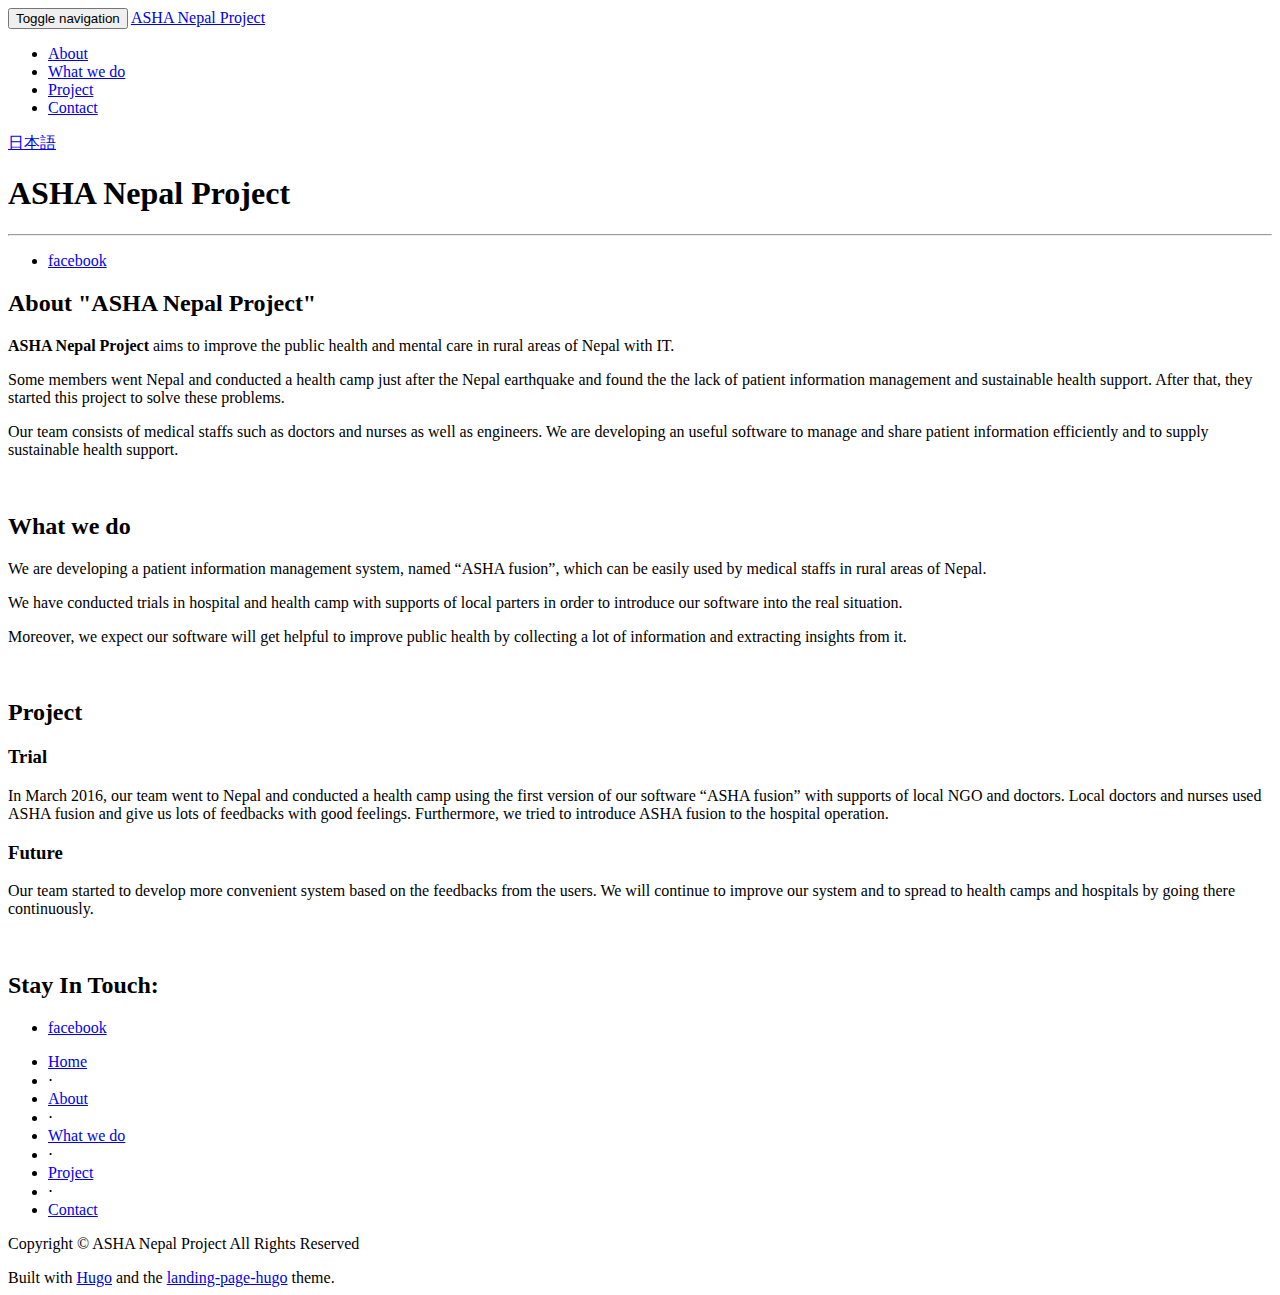
==== public/index.html @ d050081a "rebuilding site 2016年 6月 8日 水曜日 16時13分48秒 JST" ====
<!DOCTYPE html>
<html>
<head>

    <meta charset="utf-8">
    <meta http-equiv="X-UA-Compatible" content="IE=edge">
    <meta name="viewport" content="width=device-width, initial-scale=1">
    <meta name="description" content="">
    <meta name="author" content="">
    <base href="http://asha-np.org/">
    <title>ASHA Nepal Project</title>

    
    <link href="http://asha-np.org/css/bootstrap.min.css" rel="stylesheet">

    
    <link href="http://asha-np.org/css/landing-page.css" rel="stylesheet">

    
    <link href="http://asha-np.org/font-awesome-4.1.0/css/font-awesome.min.css" rel="stylesheet" type="text/css">
    <link href="//fonts.googleapis.com/css?family=Lato:300,400,700,300italic,400italic,700italic" rel="stylesheet" type="text/css">

    
    
    

</head>
<body>


<nav class="navbar navbar-default navbar-fixed-top" role="navigation">
    <div class="container">
        
        <div class="navbar-header page-scroll">
            <button type="button" class="navbar-toggle" data-toggle="collapse" data-target="#bs-example-navbar-collapse-1">
                <span class="sr-only">Toggle navigation</span>
                <span class="icon-bar"></span>
                <span class="icon-bar"></span>
                <span class="icon-bar"></span>
            </button>
            <a class="page-scroll navbar-brand" href="#intro">ASHA Nepal Project</a>
        </div>
        
        <div class="collapse navbar-collapse" id="bs-example-navbar-collapse-1">
            <ul class="nav navbar-nav navbar-right">
                <li>
                    <a class="page-scroll" href="#about">About</a>
                </li>
                
                
                
                
                
                <li>
                    <a class="page-scroll" href="#what-we-do">What we do</a>
                </li>
                
                
                
                <li>
                    <a class="page-scroll" href="#project">Project</a>
                </li>
                
                
                
                <li>
                    <a class="page-scroll" href="#contact">Contact</a>
                </li>
                
            </ul>
        </div>
        
    </div>
    
</nav>

<section id="intro">
	
	<div class="intro-header">

	    <div class="container">

        
        <div class="row">
            <div class="col-lg-12 clearfix">
                <div class="intro-langages pull-right">
                    
                    <a href="http://asha-np.org/ja">日本語</a>
                    
                </div>
            </div>
        </div>
        

		<div class="row">
		    <div class="col-lg-12">
			<div class="intro-message">
			    <h1>ASHA Nepal Project</h1>
			    <h3></h3>
			    <hr class="intro-divider">
			    
			    <ul class="list-inline intro-social-buttons">
				        
	<li>
		<a href="https://www.facebook.com/ashafusion/" class="btn btn-default btn-lg">
			<i class="fa fa-facebook fa-fw"></i>
			<span class="network-name">facebook</span>
		</a>
	</li>


			    </ul>
			    
			</div>
		    </div>
		</div>

	    </div>
	    

	</div>
	
</section>


<section id="about" class="container content-section text-center">

</section>

<section id="services">


 
    
    <section class="content-section-a" >

        <div class="container">

            <div class="row">
                <div class="col-lg-5 col-sm-6">
                    
                    <div class="clearfix"></div>
                    <h2 class="section-heading">About &#34;ASHA Nepal Project&#34;</h2>
                    <p><strong>ASHA Nepal Project</strong> aims to improve the public health and mental care in rural areas of Nepal with IT.</p>

<p>Some members went Nepal and conducted a health camp just after the Nepal earthquake and found the the lack of patient information management and sustainable health support. After that, they started this project to solve these problems.</p>

<p>Our team consists of medical staffs such as doctors and nurses as well as engineers. We are developing an useful software to manage and share patient information efficiently and to supply sustainable health support.</p>

                </div>
                
                <div class="col-lg-5 col-lg-offset-2 col-sm-6">
                    <img class="img-responsive" src="http://asha-np.org/img/asha-sc.jpeg" alt="">
                </div>
                
            </div>

        </div>
        

    </section>
    
    
    
    

    

    <section class="content-section-b" id="what-we-do">

        <div class="container">

            <div class="row">
                <div class="col-lg-5 col-lg-offset-1 col-sm-push-6  col-sm-6">
                    
                    <div class="clearfix"></div>
                    <h2 class="section-heading">What we do</h2>
                    <p>We are developing a patient information management system, named &ldquo;ASHA fusion&rdquo;, which can be easily used by medical staffs in rural areas of Nepal.</p>

<p>We have conducted trials in hospital and health camp with supports of local parters in order to introduce our software into the real situation.</p>

<p>Moreover, we expect our software will get helpful to improve public health by collecting a lot of information and extracting insights from it.</p>

                </div>
                
                <div class="col-lg-5 col-sm-pull-6  col-sm-6">
                  <img class="img-responsive" src="http://asha-np.org/img/doctor-uses-asha-fusion.jpg" alt="">
                </div>
                
            </div>

        </div>
        

    </section>
    
    
    

    
    <section class="content-section-a" id="project">

        <div class="container">

            <div class="row">
                <div class="col-lg-5 col-sm-6">
                    
                    <div class="clearfix"></div>
                    <h2 class="section-heading">Project</h2>
                    

<h3 id="trial:10be9c81b9315bdc8704629d17642664">Trial</h3>

<p>In March 2016, our team went to Nepal and conducted a health camp using the first version of our software &ldquo;ASHA fusion&rdquo; with supports of local NGO and doctors. Local doctors and nurses used ASHA fusion and give us lots of feedbacks with good feelings.
Furthermore, we tried to introduce ASHA fusion to the hospital operation.</p>

<h3 id="future:10be9c81b9315bdc8704629d17642664">Future</h3>

<p>Our team started to develop more convenient system based on the feedbacks from the users.
We will continue to improve our system and to spread to health camps and hospitals by going there continuously.</p>

                </div>
                
                <div class="col-lg-5 col-lg-offset-2 col-sm-6">
                    <img class="img-responsive" src="http://asha-np.org/img/asha-camp.jpg" alt="">
                </div>
                
            </div>

        </div>
        

    </section>
    
    
    
    


</section>


<section id="contact">
<div class="contact">
	<div class="container">
		<div class="row">

			<div class="col-lg-6">
				<h2>Stay In Touch:</h2>
			</div>

			<div class="col-lg-6">
				<ul class="list-inline contact-social-buttons">
					
	<li>
		<a href="https://www.facebook.com/ashafusion/" class="btn btn-default btn-lg">
			<i class="fa fa-facebook fa-fw"></i>
			<span class="network-name">facebook</span>
		</a>
	</li>


				</ul>
			</div>

		</div>
	</div>
</div>
</section>



<footer>
    <div class="container">
        <div class="row">
            <div class="col-md-8">
                <ul class="list-inline">
                    <li>
                        <a class="page-scroll" href="#intro">Home</a>
                    </li>
                    <li class="footer-menu-divider">&sdot;</li>
                    <li>
                        <a class="page-scroll" href="#about">About</a>
                    </li>
                    
                    
                    
                    
                    
                    <li class="footer-menu-divider">&sdot;</li>
                    <li>
                        <a class="page-scroll" href="#what-we-do">What we do</a>
                    </li>
                    
                    
                    
                    <li class="footer-menu-divider">&sdot;</li>
                    <li>
                        <a class="page-scroll" href="#project">Project</a>
                    </li>
                    
                    
                    
                    <li class="footer-menu-divider">&sdot;</li>
                    <li>
                        <a class="page-scroll" href="#contact">Contact</a>
                    </li>
                    
                </ul>
                <p class="copyright text-muted small">Copyright &copy; ASHA Nepal Project All Rights Reserved</p>
            </div>
            <div class="col-md-4">
		Built with <a href="http://gohugo.io">Hugo</a> and the
		<a href="https://github.com/crakjie/landing-page-hugo">landing-page-hugo</a>
		theme.
            </div>
        </div>
    </div>
</footer>

<script src="http://asha-np.org/js/jquery-1.11.0.js"></script>


<script src="http://asha-np.org/js/jquery.easing.min.js"></script>


<script src="http://asha-np.org/js/bootstrap.min.js"></script>


<script src="http://asha-np.org/js/landing-page.js"></script>



</body>
</html>
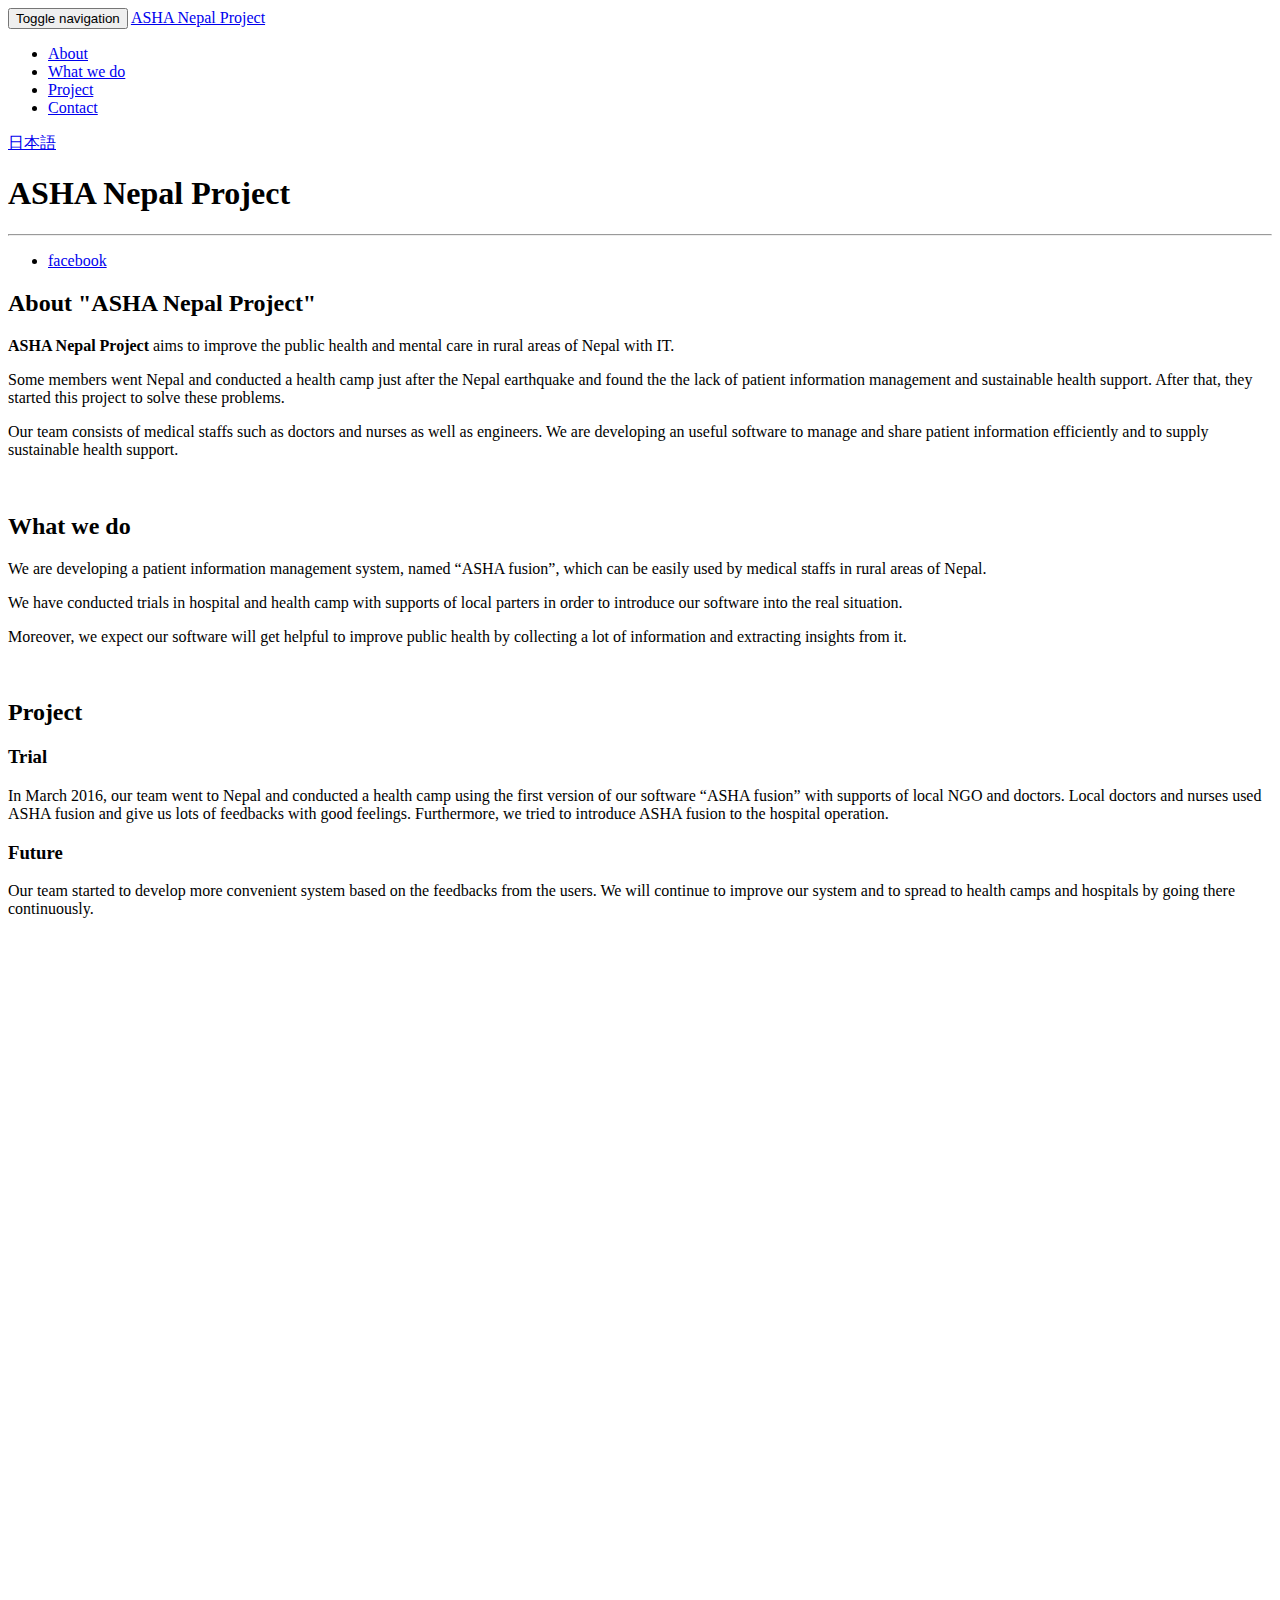
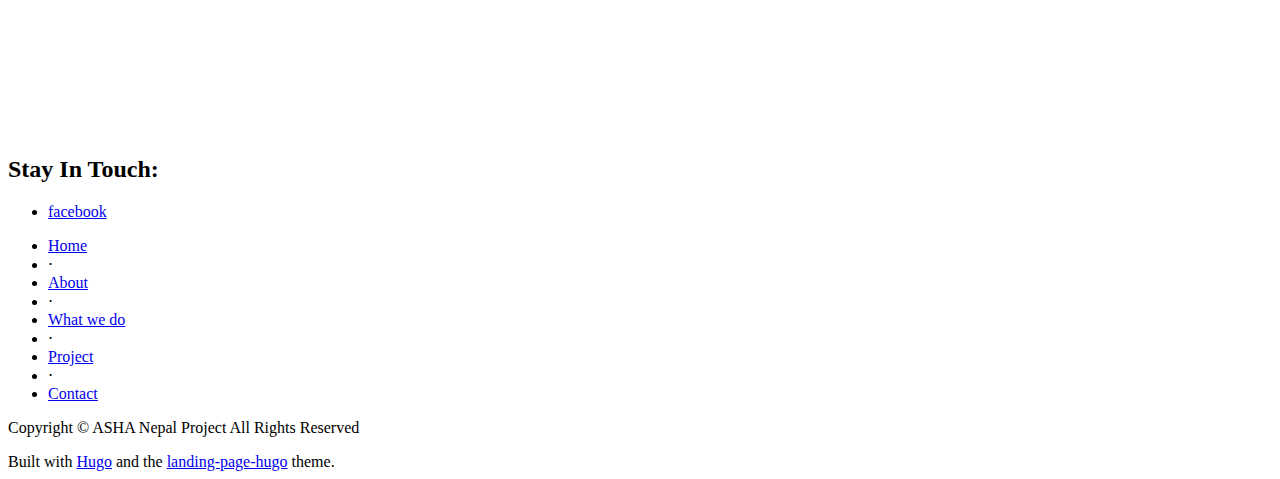
==== commit 56d25fdb: "rebuilding site 2016年 6月12日 日曜日 16時28分21秒 JST" ====
--- a/public/index.html
+++ b/public/index.html
@@ -239,12 +239,17 @@
 
 </section>
 
-
 <section id="contact">
+<div class="row">
+	<div class="col-sm-12">
+		<iframe src="https://docs.google.com/forms/d/1xuFWBOCS4UNQUOIjg-ba2j9akOfC4c9e3WOwrjTBZMI/viewform?embedded=true" width="100%" height="780" frameborder="0" marginheight="0" marginwidth="0">Loading...</iframe>
+	</div>
+</div>
+
+
 <div class="contact">
 	<div class="container">
 		<div class="row">
-
 			<div class="col-lg-6">
 				<h2>Stay In Touch:</h2>
 			</div>
@@ -262,12 +267,11 @@
 
 				</ul>
 			</div>
-
 		</div>
 	</div>
 </div>
+
 </section>
-
 
 
 <footer>
@@ -331,6 +335,20 @@
 
 
 
+
+<script>
+	(function(i,s,o,g,r,a,m){i['GoogleAnalyticsObject']=r;i[r]=i[r]||function(){
+		(i[r].q=i[r].q||[]).push(arguments)},i[r].l=1*new
+		Date();a=s.createElement(o),
+		m=s.getElementsByTagName(o)[0];a.async=1;a.src=g;m.parentNode.insertBefore(a,m)
+	})(window,document,'script','//www.google-analytics.com/analytics.js','ga');
+
+	ga('create', 'UA-78099028-2', 'auto');
+	ga('send', 'pageview');
+</script>
+
+
+
 </body>
 </html>
 
